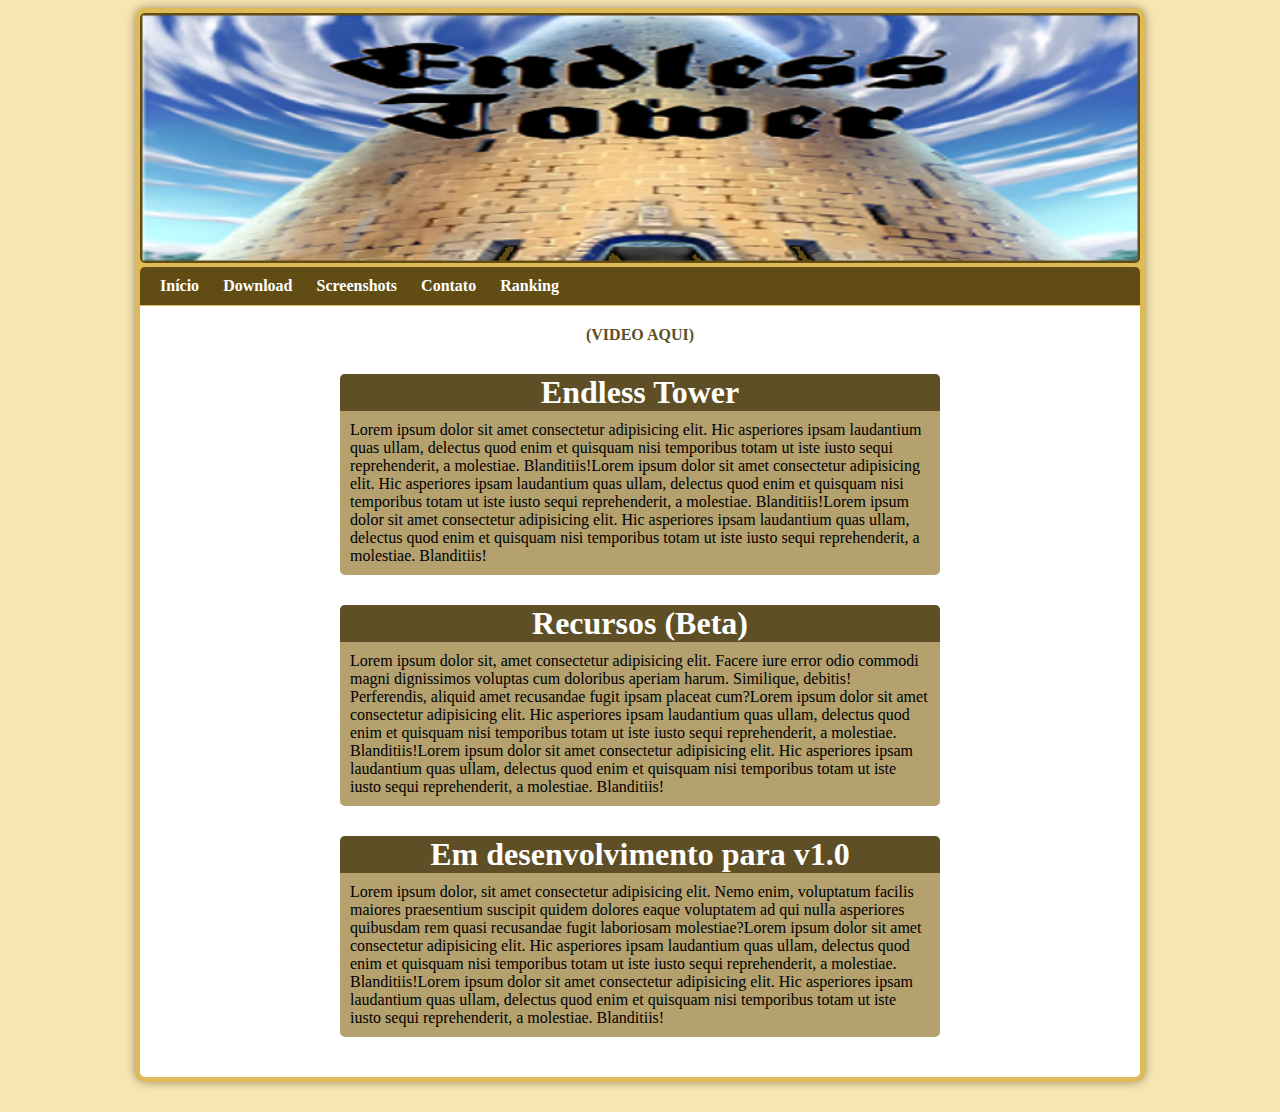
==== index.html @ c8ca0f36 "Endless Tower (Beta)" ====
<!DOCTYPE html>
<html lang="pt-br">
<head>
    <meta charset="UTF-8">
    <meta http-equiv="X-UA-Compatible" content="IE=edge">
    <meta name="viewport" content="width=device-width, initial-scale=1.0">
    <link rel="stylesheet" href="style.css">
    <title>Endless Tower</title>
</head>
<body>
    <main>
        <header>
            <img src="imagens/header-1920.png" alt="Endless Tower">
        </header>
        <nav>
            <a href="index.html">Início</a>
            <a href="download.html">Download</a>
            <a href="#">Screenshots</a>
            <a href="#">Contato</a>
            <a href="#">Ranking</a>
        </nav>
        <section>
            <p class='centro'>(VIDEO AQUI)</p>
            <article>
                <h1>Endless Tower</h1>
                <p>Lorem ipsum dolor sit amet consectetur adipisicing elit. Hic asperiores ipsam laudantium quas ullam, delectus quod enim et quisquam nisi temporibus totam ut iste iusto sequi reprehenderit, a molestiae. Blanditiis!Lorem ipsum dolor sit amet consectetur adipisicing elit. Hic asperiores ipsam laudantium quas ullam, delectus quod enim et quisquam nisi temporibus totam ut iste iusto sequi reprehenderit, a molestiae. Blanditiis!Lorem ipsum dolor sit amet consectetur adipisicing elit. Hic asperiores ipsam laudantium quas ullam, delectus quod enim et quisquam nisi temporibus totam ut iste iusto sequi reprehenderit, a molestiae. Blanditiis!</p>
            </article>
            <article>
                <h1>Recursos (Beta)</h1>
                <p>Lorem ipsum dolor sit, amet consectetur adipisicing elit. Facere iure error odio commodi magni dignissimos voluptas cum doloribus aperiam harum. Similique, debitis! Perferendis, aliquid amet recusandae fugit ipsam placeat cum?Lorem ipsum dolor sit amet consectetur adipisicing elit. Hic asperiores ipsam laudantium quas ullam, delectus quod enim et quisquam nisi temporibus totam ut iste iusto sequi reprehenderit, a molestiae. Blanditiis!Lorem ipsum dolor sit amet consectetur adipisicing elit. Hic asperiores ipsam laudantium quas ullam, delectus quod enim et quisquam nisi temporibus totam ut iste iusto sequi reprehenderit, a molestiae. Blanditiis!</p>
            </article>
            <article>
                <h1>Em desenvolvimento para v1.0</h1>
                <p>Lorem ipsum dolor, sit amet consectetur adipisicing elit. Nemo enim, voluptatum facilis maiores praesentium suscipit quidem dolores eaque voluptatem ad qui nulla asperiores quibusdam rem quasi recusandae fugit laboriosam molestiae?Lorem ipsum dolor sit amet consectetur adipisicing elit. Hic asperiores ipsam laudantium quas ullam, delectus quod enim et quisquam nisi temporibus totam ut iste iusto sequi reprehenderit, a molestiae. Blanditiis!Lorem ipsum dolor sit amet consectetur adipisicing elit. Hic asperiores ipsam laudantium quas ullam, delectus quod enim et quisquam nisi temporibus totam ut iste iusto sequi reprehenderit, a molestiae. Blanditiis!</p>
            </article>
        </article>
    </main>

</body>
</html>
---- style.css ----
@charset "UTF-8";

:root
{
    --cor0: #F7E5B2;
    --cor1: #DEBA59;
    --cor2: #b4a16e;
    --cor3: #5E4F26;
    --cor4: #614C14;
}

body
{
    background-color: var(--cor0);
}

main
{
    background-color: var(--cor1);
    min-width: 300px;
    max-width: 1000px;
    margin: auto;
    padding: 5px;
    margin-bottom: 30px;
    box-shadow: 0px 0px 10px rgba(0, 0, 0, 0.384);
    border-radius: 10px;
}

header > img
{
    width: 100%;
    border-radius: 5px;
}

nav
{
    background-color: var(--cor4);
    padding: 10px;
    border-radius: 5px 5px 0px 0px;
}
nav > a
{
    color: white;
    padding: 10px;
    text-decoration: none;
    font-weight: bold;
    transition-duration: 0.5s;
}

nav > a:hover
{
    background-color: var(--cor2);
    color: var(--cor4);
    border-radius: 5px;
}

section
{
    background-color: white;
    margin: -15px 0px 0px 0px;
    padding: 0px 0px 10px 0px;
    border-radius: 0px 0px 5px 5px;
}

.centro
{
    color: var(--cor3);
    font-weight: bolder;
    text-align: center;
    padding: 20px 20px 0px 20px;
}
.div-button
{
    text-align: center;
    margin: 20px;
}

.button
{
    background-color: var(--cor2);
    color: white;
    text-decoration: none;
    border-radius: 5px;
    padding: 10px;
}

.button:hover
{
    color: var(--cor3);
    text-decoration: underline;
}

article
{
    background-color: var(--cor2);
    width: 60%;
    margin: 30px auto;
    border-radius: 5px;
}

article > h1
{
    background-color: var(--cor3);
    color: white;
    margin: 0px;
    text-align: center;
    border-radius: 5px 5px 0px 0px;
}
article > p
{
    margin: 10px;
    padding: 0px 0px 10px 0px;
}
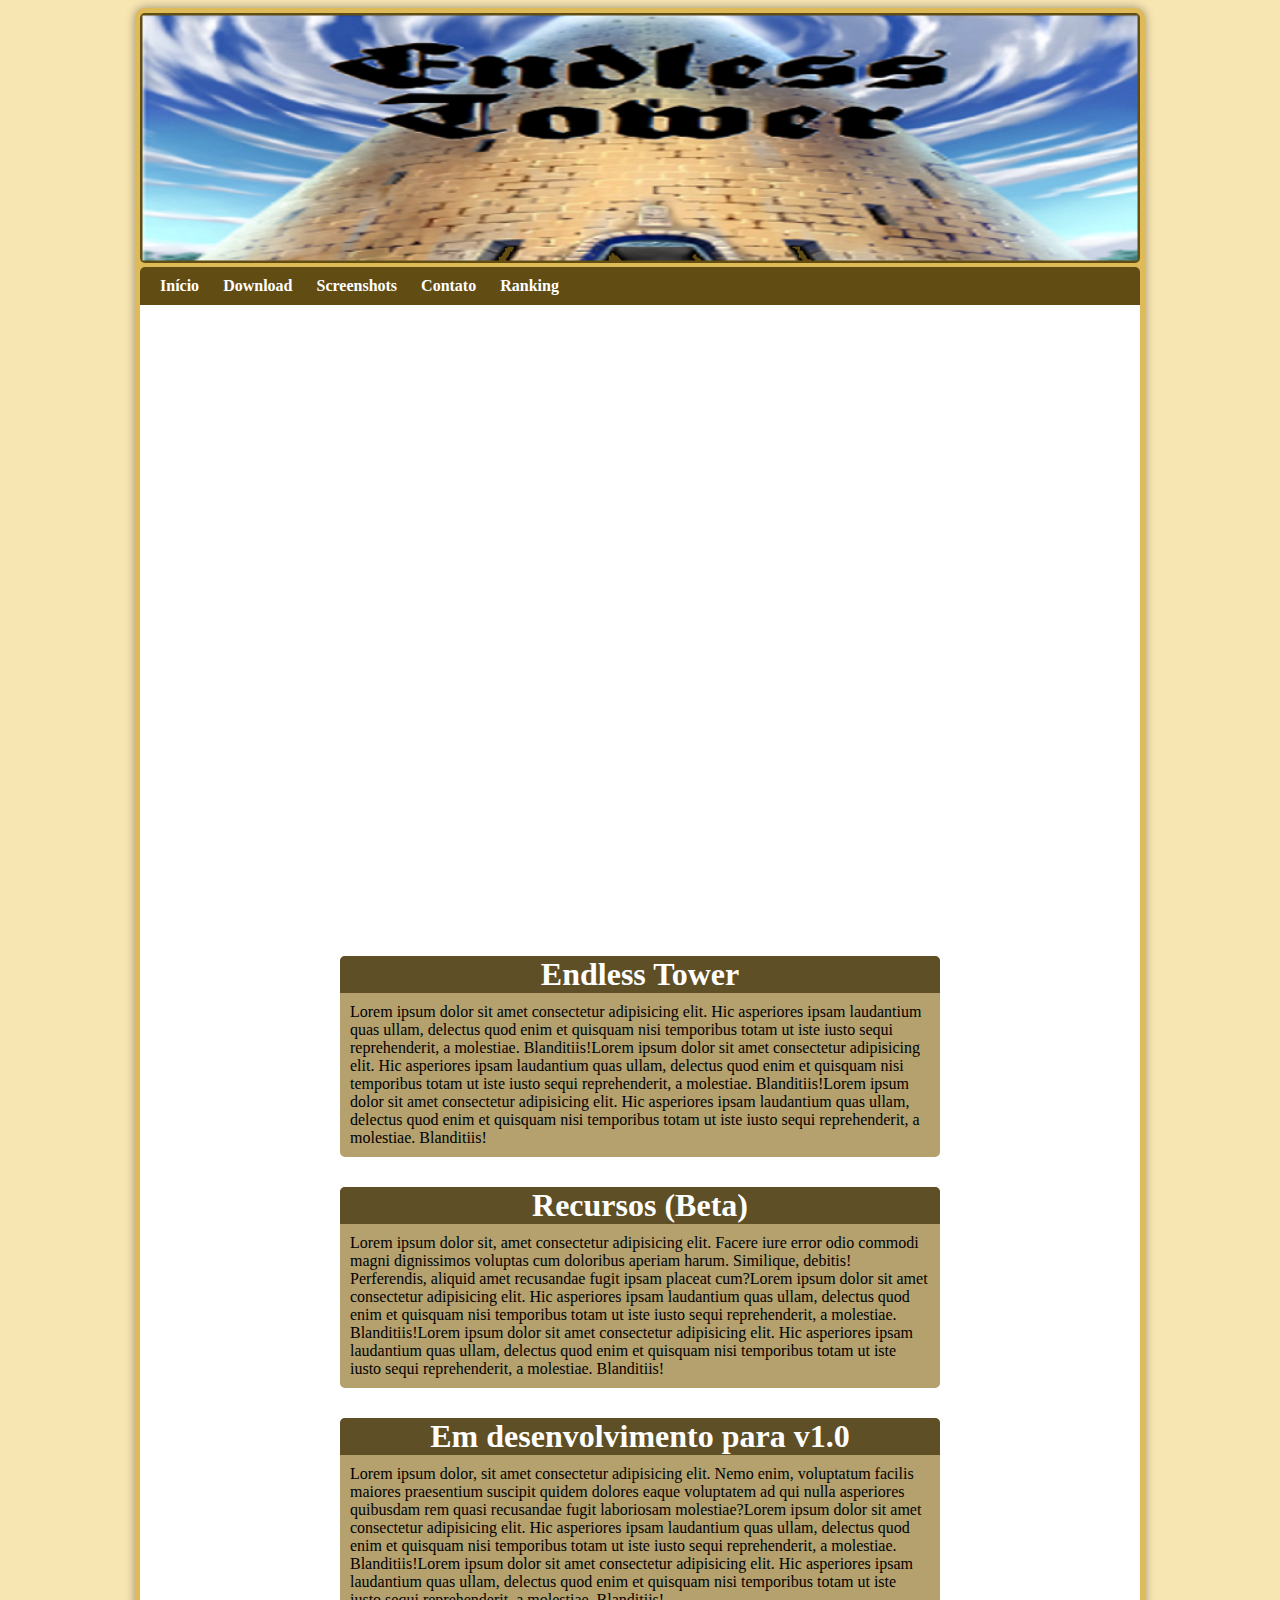
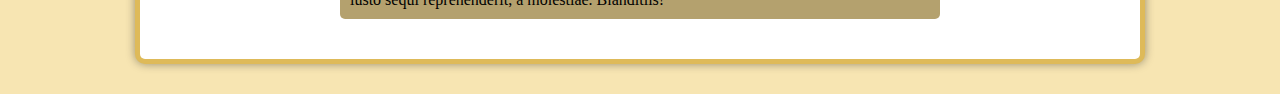
==== commit ff8d98e1: "Endless Tower (Beta)" ====
--- a/index.html
+++ b/index.html
@@ -5,6 +5,7 @@
     <meta http-equiv="X-UA-Compatible" content="IE=edge">
     <meta name="viewport" content="width=device-width, initial-scale=1.0">
     <link rel="stylesheet" href="style.css">
+    <link rel="shortcut icon" href="imagens/favicon.ico" type="image/x-icon">
     <title>Endless Tower</title>
 </head>
 <body>
@@ -20,7 +21,7 @@
             <a href="#">Ranking</a>
         </nav>
         <section>
-            <p class='centro'>(VIDEO AQUI)</p>
+            <div class='video'><iframe width="560" height="315" src="https://www.youtube.com/embed/wvhg_H6Ibko" title="YouTube video player" frameborder="0" allow="accelerometer; autoplay; clipboard-write; encrypted-media; gyroscope; picture-in-picture" allowfullscreen></iframe></div>
             <article>
                 <h1>Endless Tower</h1>
                 <p>Lorem ipsum dolor sit amet consectetur adipisicing elit. Hic asperiores ipsam laudantium quas ullam, delectus quod enim et quisquam nisi temporibus totam ut iste iusto sequi reprehenderit, a molestiae. Blanditiis!Lorem ipsum dolor sit amet consectetur adipisicing elit. Hic asperiores ipsam laudantium quas ullam, delectus quod enim et quisquam nisi temporibus totam ut iste iusto sequi reprehenderit, a molestiae. Blanditiis!Lorem ipsum dolor sit amet consectetur adipisicing elit. Hic asperiores ipsam laudantium quas ullam, delectus quod enim et quisquam nisi temporibus totam ut iste iusto sequi reprehenderit, a molestiae. Blanditiis!</p>
--- a/style.css
+++ b/style.css
@@ -57,10 +57,28 @@
 section
 {
     background-color: white;
-    margin: -15px 0px 0px 0px;
-    padding: 0px 0px 10px 0px;
+    padding: 1px 0px 10px 0px;
     border-radius: 0px 0px 5px 5px;
 }
+
+div.video
+{
+    background-color: var(--cor5);
+    padding: 30px;
+    margin: 0px -20px 30px -20px;
+    padding-bottom: 59%;
+    position: relative;
+}
+
+div.video > iframe
+{
+    position: absolute;
+    top: 5%;
+    left: 5%;
+    width: 90%;
+    height: 90%;
+}
+
 
 .centro
 {
@@ -110,4 +128,4 @@
 {
     margin: 10px;
     padding: 0px 0px 10px 0px;
-}
+}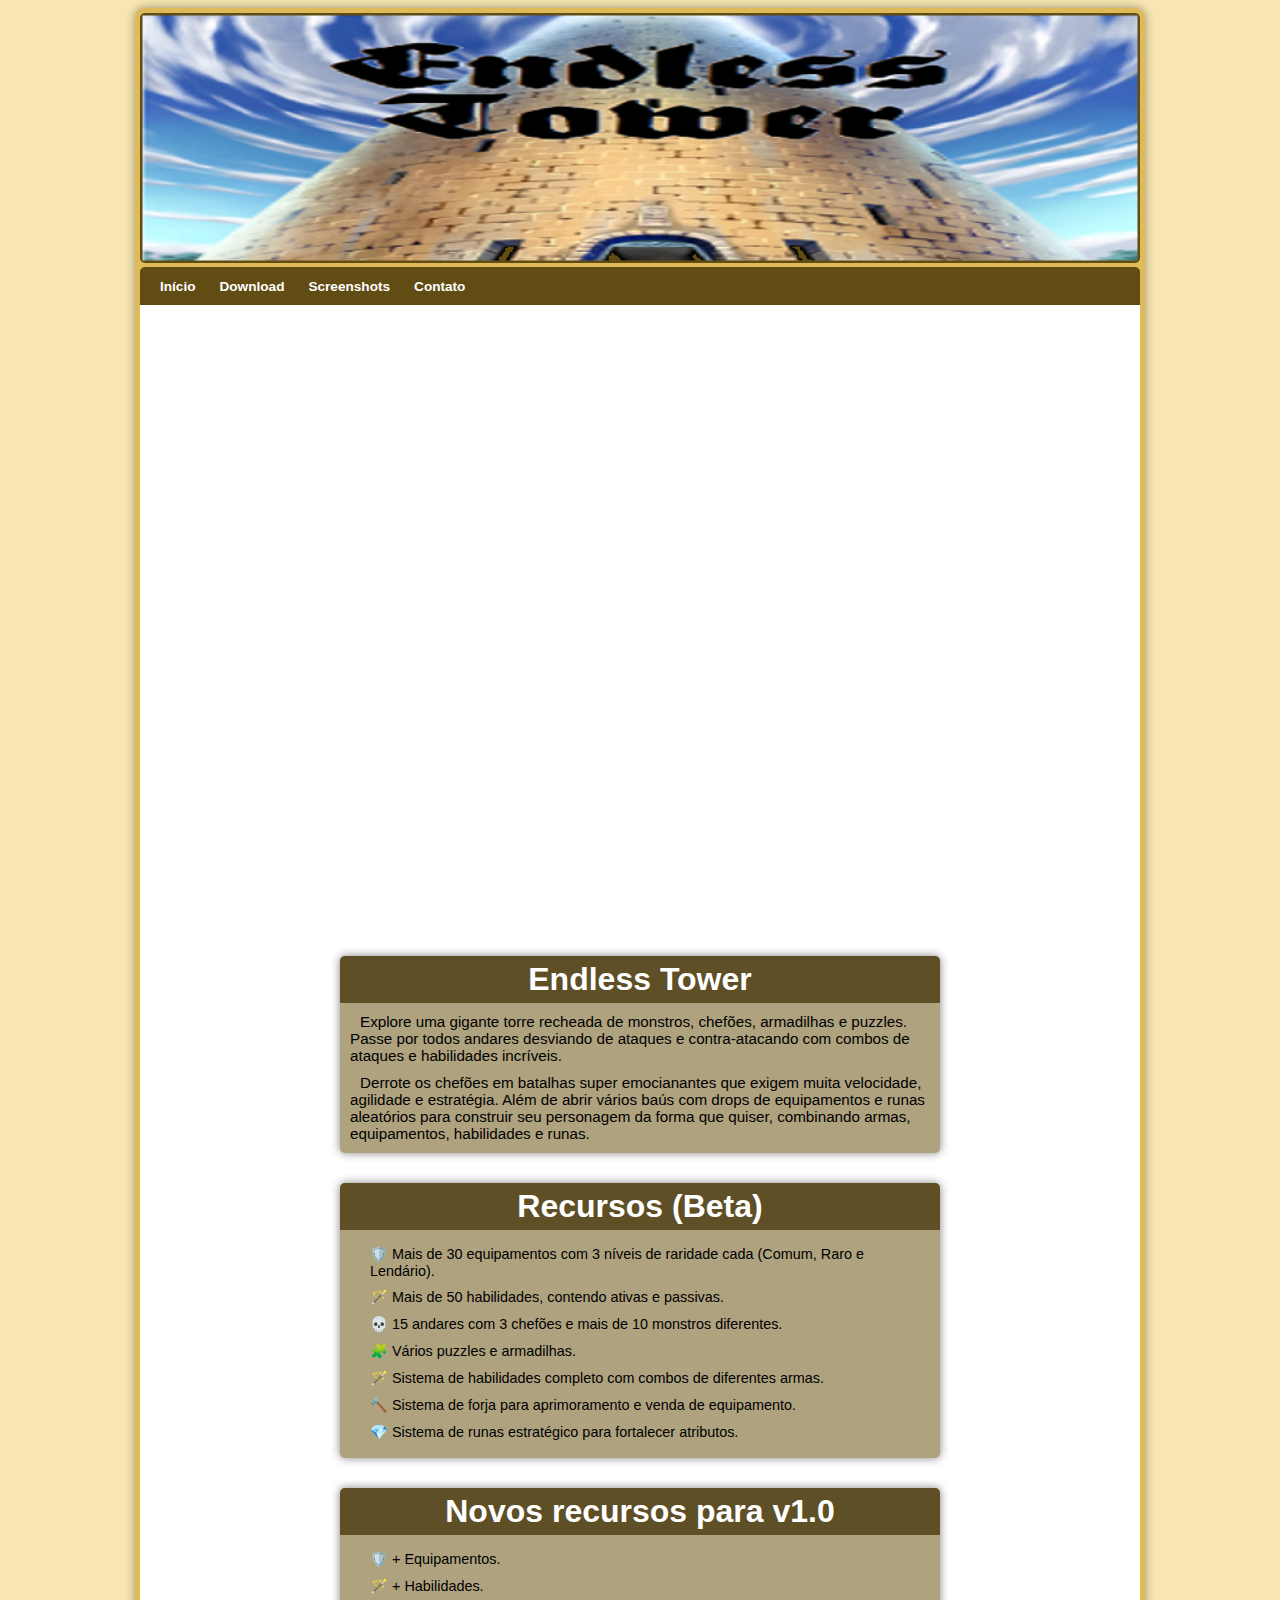
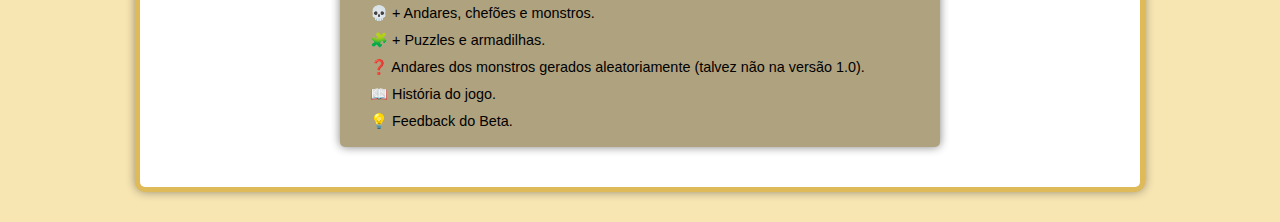
==== commit 3c237619: "Endless Tower (Beta)" ====
--- a/index.html
+++ b/index.html
@@ -18,21 +18,37 @@
             <a href="download.html">Download</a>
             <a href="#">Screenshots</a>
             <a href="#">Contato</a>
-            <a href="#">Ranking</a>
         </nav>
         <section>
-            <div class='video'><iframe width="560" height="315" src="https://www.youtube.com/embed/wvhg_H6Ibko" title="YouTube video player" frameborder="0" allow="accelerometer; autoplay; clipboard-write; encrypted-media; gyroscope; picture-in-picture" allowfullscreen></iframe></div>
+            <div class='video'><iframe width="560" height="315" src="https://www.youtube.com/embed/tnz1MzQhIPE" title="YouTube video player" frameborder="0" allow="accelerometer; autoplay; clipboard-write; encrypted-media; gyroscope; picture-in-picture" allowfullscreen></iframe></div>
             <article>
                 <h1>Endless Tower</h1>
-                <p>Lorem ipsum dolor sit amet consectetur adipisicing elit. Hic asperiores ipsam laudantium quas ullam, delectus quod enim et quisquam nisi temporibus totam ut iste iusto sequi reprehenderit, a molestiae. Blanditiis!Lorem ipsum dolor sit amet consectetur adipisicing elit. Hic asperiores ipsam laudantium quas ullam, delectus quod enim et quisquam nisi temporibus totam ut iste iusto sequi reprehenderit, a molestiae. Blanditiis!Lorem ipsum dolor sit amet consectetur adipisicing elit. Hic asperiores ipsam laudantium quas ullam, delectus quod enim et quisquam nisi temporibus totam ut iste iusto sequi reprehenderit, a molestiae. Blanditiis!</p>
+                <p>  Explore uma gigante torre recheada de monstros, chefões, armadilhas e puzzles. Passe por todos andares desviando de ataques e contra-atacando com combos de ataques e habilidades incríveis.</p>
+                <p>Derrote os chefões em batalhas super emocianantes que exigem muita velocidade, agilidade e estratégia. Além de abrir vários baús com drops de equipamentos e runas aleatórios para construir seu personagem da forma que quiser, combinando armas, equipamentos, habilidades e runas. </p>
             </article>
             <article>
                 <h1>Recursos (Beta)</h1>
-                <p>Lorem ipsum dolor sit, amet consectetur adipisicing elit. Facere iure error odio commodi magni dignissimos voluptas cum doloribus aperiam harum. Similique, debitis! Perferendis, aliquid amet recusandae fugit ipsam placeat cum?Lorem ipsum dolor sit amet consectetur adipisicing elit. Hic asperiores ipsam laudantium quas ullam, delectus quod enim et quisquam nisi temporibus totam ut iste iusto sequi reprehenderit, a molestiae. Blanditiis!Lorem ipsum dolor sit amet consectetur adipisicing elit. Hic asperiores ipsam laudantium quas ullam, delectus quod enim et quisquam nisi temporibus totam ut iste iusto sequi reprehenderit, a molestiae. Blanditiis!</p>
+                <ul>
+                    <li>🛡️ Mais de 30 equipamentos com 3 níveis de raridade cada (Comum, Raro e Lendário).</li>
+                    <li>&#x1FA84 Mais de 50 habilidades, contendo ativas e passivas.</li>
+                    <li>&#x1F480 15 andares com 3 chefões e mais de 10 monstros diferentes.</li>
+                    <li>&#x1F9E9 Vários puzzles e armadilhas.</li>
+                    <li>&#x1FA84 Sistema de habilidades completo com combos de diferentes armas.</li>
+                    <li>&#x1F528 Sistema de forja para aprimoramento e venda de equipamento.</li>
+                    <li>&#x1F48E Sistema de runas estratégico para fortalecer atributos.</li> 
+                </ul>
             </article>
             <article>
-                <h1>Em desenvolvimento para v1.0</h1>
-                <p>Lorem ipsum dolor, sit amet consectetur adipisicing elit. Nemo enim, voluptatum facilis maiores praesentium suscipit quidem dolores eaque voluptatem ad qui nulla asperiores quibusdam rem quasi recusandae fugit laboriosam molestiae?Lorem ipsum dolor sit amet consectetur adipisicing elit. Hic asperiores ipsam laudantium quas ullam, delectus quod enim et quisquam nisi temporibus totam ut iste iusto sequi reprehenderit, a molestiae. Blanditiis!Lorem ipsum dolor sit amet consectetur adipisicing elit. Hic asperiores ipsam laudantium quas ullam, delectus quod enim et quisquam nisi temporibus totam ut iste iusto sequi reprehenderit, a molestiae. Blanditiis!</p>
+                <h1>Novos recursos para v1.0</h1>
+                <ul>
+                    <li>🛡️ + Equipamentos.</li>
+                    <li>&#x1FA84 + Habilidades.</li>
+                    <li>&#x1F480 + Andares, chefões e monstros.</li>
+                    <li>&#x1F9E9 + Puzzles e armadilhas.</li>
+                    <li>&#x2753 Andares dos monstros gerados aleatoriamente (talvez não na versão 1.0).</li>
+                    <li>&#x1F4D6 História do jogo.</li>
+                    <li>&#x1F4A1 Feedback do Beta.</li> 
+                </ul>
             </article>
         </article>
     </main>
--- a/style.css
+++ b/style.css
@@ -4,7 +4,7 @@
 {
     --cor0: #F7E5B2;
     --cor1: #DEBA59;
-    --cor2: #b4a16e;
+    --cor2: #afa27f;
     --cor3: #5E4F26;
     --cor4: #614C14;
 }
@@ -41,6 +41,8 @@
 nav > a
 {
     color: white;
+    font-family:Verdana, Geneva, Tahoma, sans-serif;
+    font-size: 0.85em;
     padding: 10px;
     text-decoration: none;
     font-weight: bold;
@@ -65,7 +67,7 @@
 {
     background-color: var(--cor5);
     padding: 30px;
-    margin: 0px -20px 30px -20px;
+    margin: 0px 0px 30px 0px;
     padding-bottom: 59%;
     position: relative;
 }
@@ -113,19 +115,37 @@
     background-color: var(--cor2);
     width: 60%;
     margin: 30px auto;
+    padding: 0px 0px 1px 0px;
+    box-shadow: 0px 0px 10px rgba(0, 0, 0, 0.493);
     border-radius: 5px;
 }
 
 article > h1
 {
+    font-family:Verdana, Geneva, Tahoma, sans-serif;
     background-color: var(--cor3);
     color: white;
     margin: 0px;
+    padding: 5px 0px;
     text-align: center;
     border-radius: 5px 5px 0px 0px;
 }
 article > p
 {
+    font-family: Arial, Helvetica, sans-serif;
+    font-size: 0.95em;
+    text-indent: 10px;
     margin: 10px;
-    padding: 0px 0px 10px 0px;
+    padding: 0px 0px 0px 0px;
+}
+article > ul
+{
+    padding: 0px 0px 0px 20px;
+    list-style: none;
+}
+article > ul > li
+{
+    font-family: Arial, Helvetica, sans-serif;
+    font-size: 0.9em;
+    margin: 10px;
 }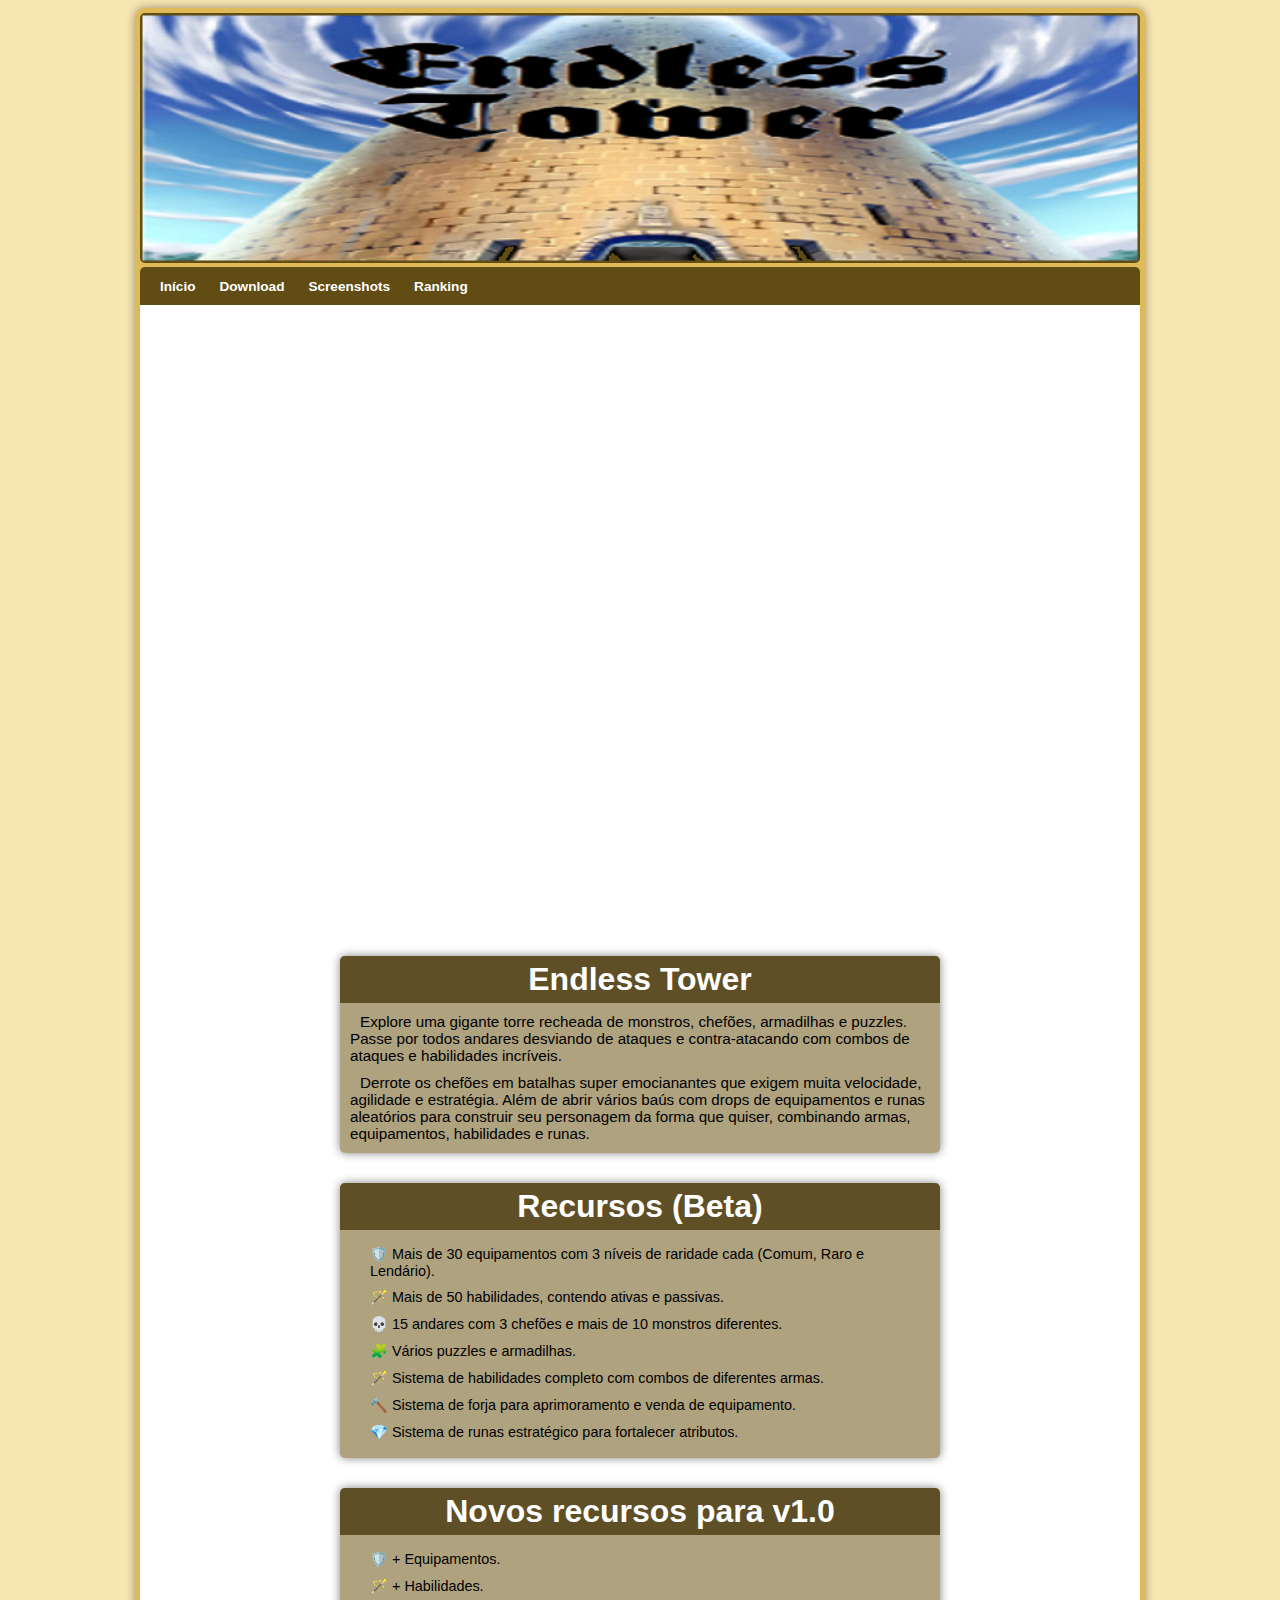
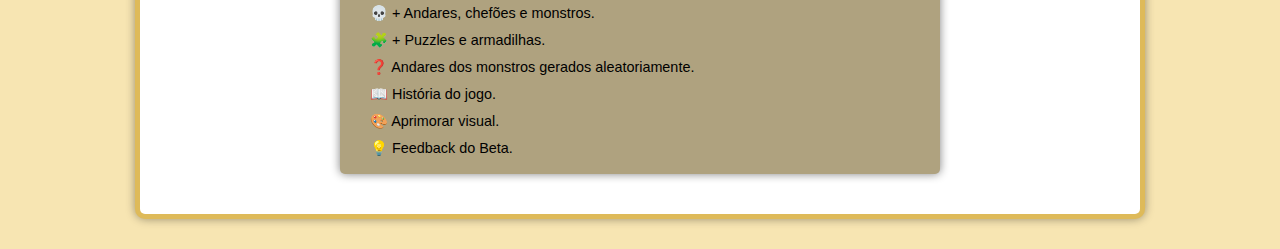
==== commit 63d70dd7: "Endless Tower (Beta)" ====
--- a/index.html
+++ b/index.html
@@ -16,8 +16,8 @@
         <nav>
             <a href="index.html">Início</a>
             <a href="download.html">Download</a>
-            <a href="#">Screenshots</a>
-            <a href="#">Contato</a>
+            <a href="screenshots.html">Screenshots</a>
+            <a href="ranking.html">Ranking</a>
         </nav>
         <section>
             <div class='video'><iframe width="560" height="315" src="https://www.youtube.com/embed/tnz1MzQhIPE" title="YouTube video player" frameborder="0" allow="accelerometer; autoplay; clipboard-write; encrypted-media; gyroscope; picture-in-picture" allowfullscreen></iframe></div>
@@ -45,12 +45,13 @@
                     <li>&#x1FA84 + Habilidades.</li>
                     <li>&#x1F480 + Andares, chefões e monstros.</li>
                     <li>&#x1F9E9 + Puzzles e armadilhas.</li>
-                    <li>&#x2753 Andares dos monstros gerados aleatoriamente (talvez não na versão 1.0).</li>
+                    <li>&#x2753 Andares dos monstros gerados aleatoriamente.</li>
                     <li>&#x1F4D6 História do jogo.</li>
+                    <li>&#x1F3A8 Aprimorar visual.</li>
                     <li>&#x1F4A1 Feedback do Beta.</li> 
                 </ul>
             </article>
-        </article>
+        </section>
     </main>
 
 </body>
--- a/style.css
+++ b/style.css
@@ -12,6 +12,10 @@
 body
 {
     background-color: var(--cor0);
+}
+strong
+{
+    color: rgb(66, 66, 243);
 }
 
 main
@@ -120,9 +124,22 @@
     border-radius: 5px;
 }
 
+article > img
+{
+    margin: 5px;
+    width: 98%;
+}
+h1
+{
+    font-family: Verdana, Geneva, Tahoma, sans-serif;
+    color: black;
+    margin: 30px 0px 5px 0px;
+    text-align: center;
+}
+
 article > h1
 {
-    font-family:Verdana, Geneva, Tahoma, sans-serif;
+    font-family: Verdana, Geneva, Tahoma, sans-serif;
     background-color: var(--cor3);
     color: white;
     margin: 0px;
@@ -148,4 +165,37 @@
     font-family: Arial, Helvetica, sans-serif;
     font-size: 0.9em;
     margin: 10px;
+}
+
+table
+{
+    width: 70%;
+    margin: 20px auto;
+    text-align: center;
+    border: 3px solid black;
+    border-collapse: collapse;
+}
+td.pos
+{
+    width: 15%;
+    border: 1px solid black;
+    padding: 0px 5px; 
+}
+td.nome
+{
+    width: 41%;
+    border: 1px solid black;
+    padding: 0px 5px;
+}
+td.pontos
+{
+    width: 15%;
+    border: 1px solid black;
+    padding: 0px 5px; 
+}
+td.tempo
+{
+    width: 100%;
+    border: 1px solid black;
+    padding: 0px 5px;
 }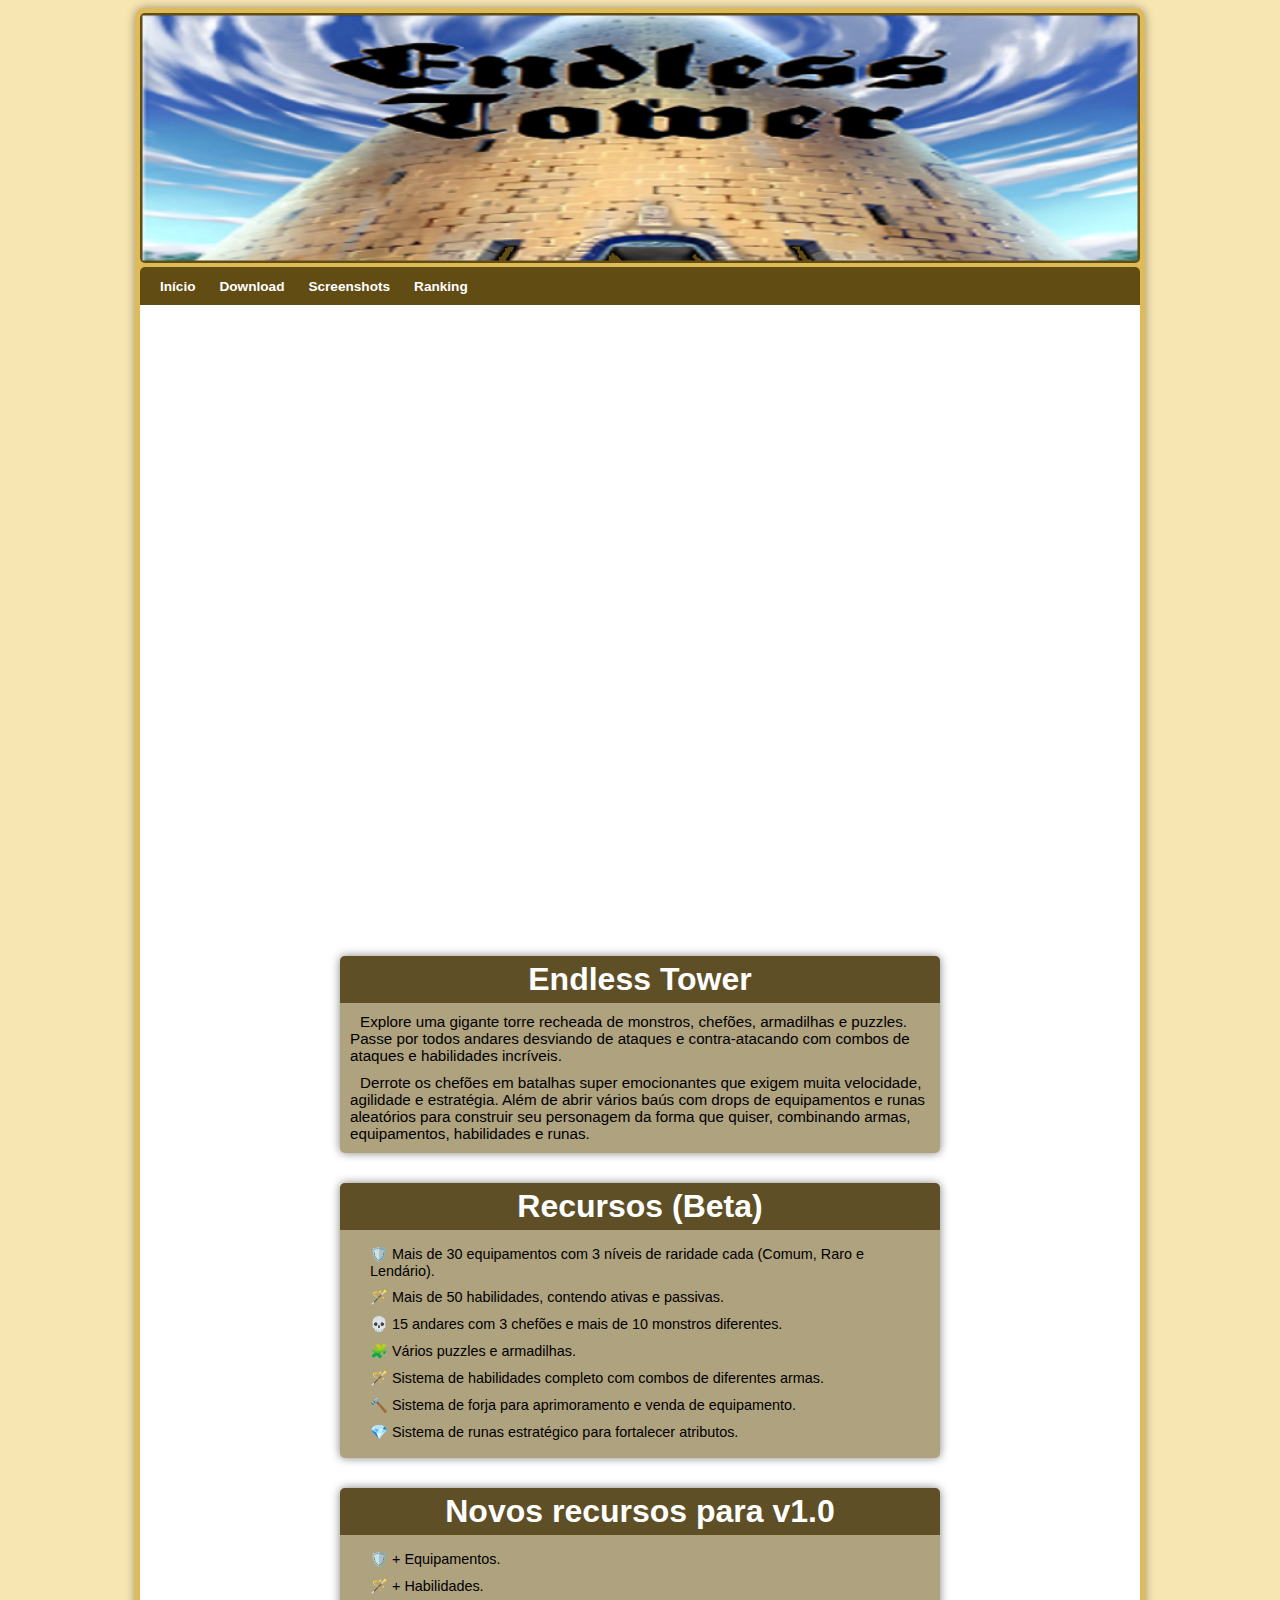
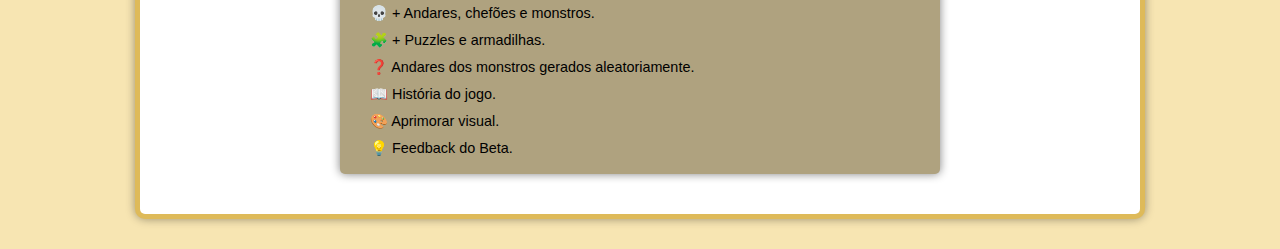
==== commit b895b5c8: "Endless Tower (Beta)" ====
--- a/index.html
+++ b/index.html
@@ -24,7 +24,7 @@
             <article>
                 <h1>Endless Tower</h1>
                 <p>  Explore uma gigante torre recheada de monstros, chefões, armadilhas e puzzles. Passe por todos andares desviando de ataques e contra-atacando com combos de ataques e habilidades incríveis.</p>
-                <p>Derrote os chefões em batalhas super emocianantes que exigem muita velocidade, agilidade e estratégia. Além de abrir vários baús com drops de equipamentos e runas aleatórios para construir seu personagem da forma que quiser, combinando armas, equipamentos, habilidades e runas. </p>
+                <p>Derrote os chefões em batalhas super emocionantes que exigem muita velocidade, agilidade e estratégia. Além de abrir vários baús com drops de equipamentos e runas aleatórios para construir seu personagem da forma que quiser, combinando armas, equipamentos, habilidades e runas. </p>
             </article>
             <article>
                 <h1>Recursos (Beta)</h1>
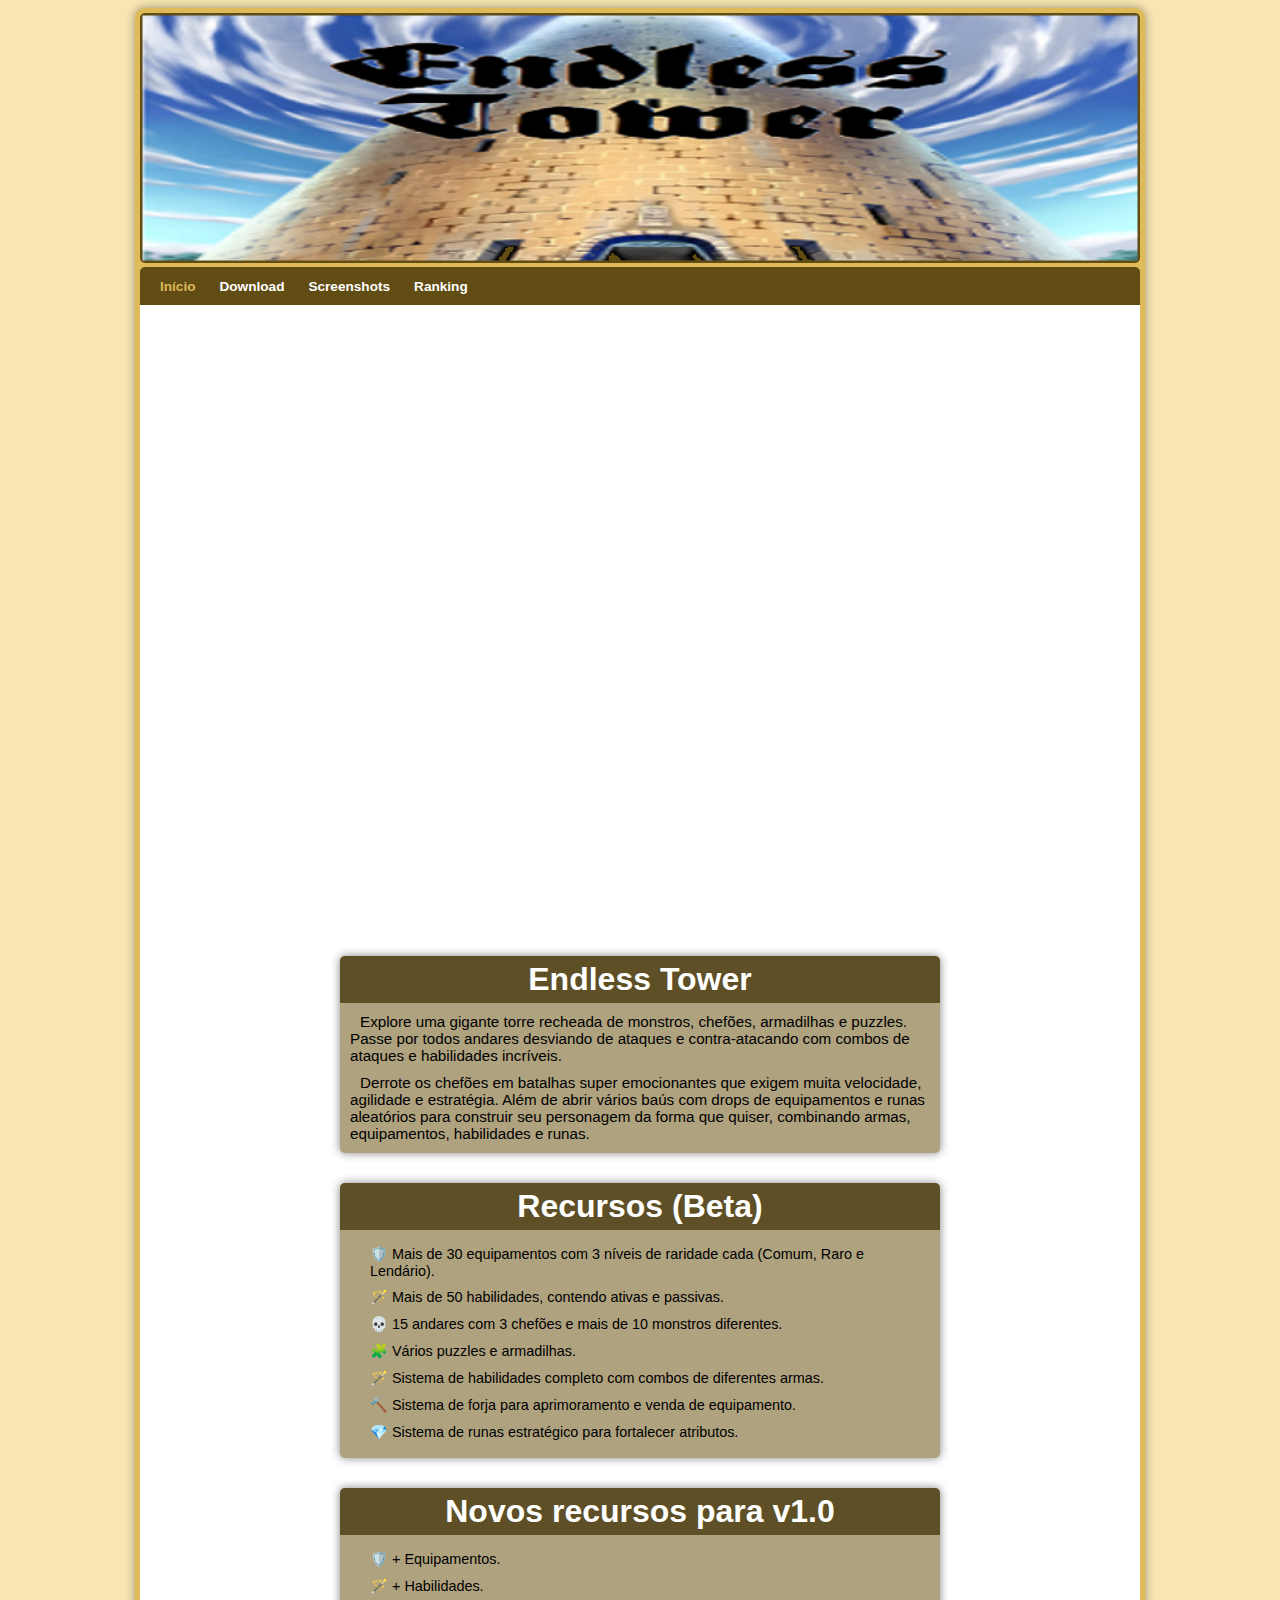
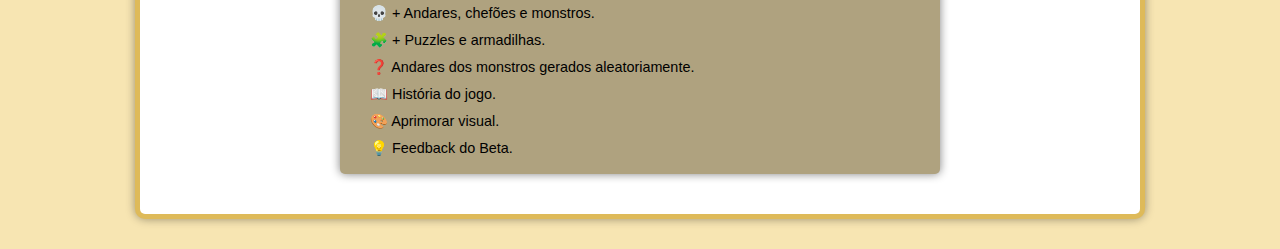
==== commit 4dff4a17: "Endless Tower (Beta)" ====
--- a/index.html
+++ b/index.html
@@ -14,7 +14,7 @@
             <img src="imagens/header-1920.png" alt="Endless Tower">
         </header>
         <nav>
-            <a href="index.html">Início</a>
+            <a href="index.html"><strong>Início</strong></a>
             <a href="download.html">Download</a>
             <a href="screenshots.html">Screenshots</a>
             <a href="ranking.html">Ranking</a>
--- a/style.css
+++ b/style.css
@@ -15,7 +15,7 @@
 }
 strong
 {
-    color: rgb(66, 66, 243);
+    color: var(--cor1);
 }
 
 main
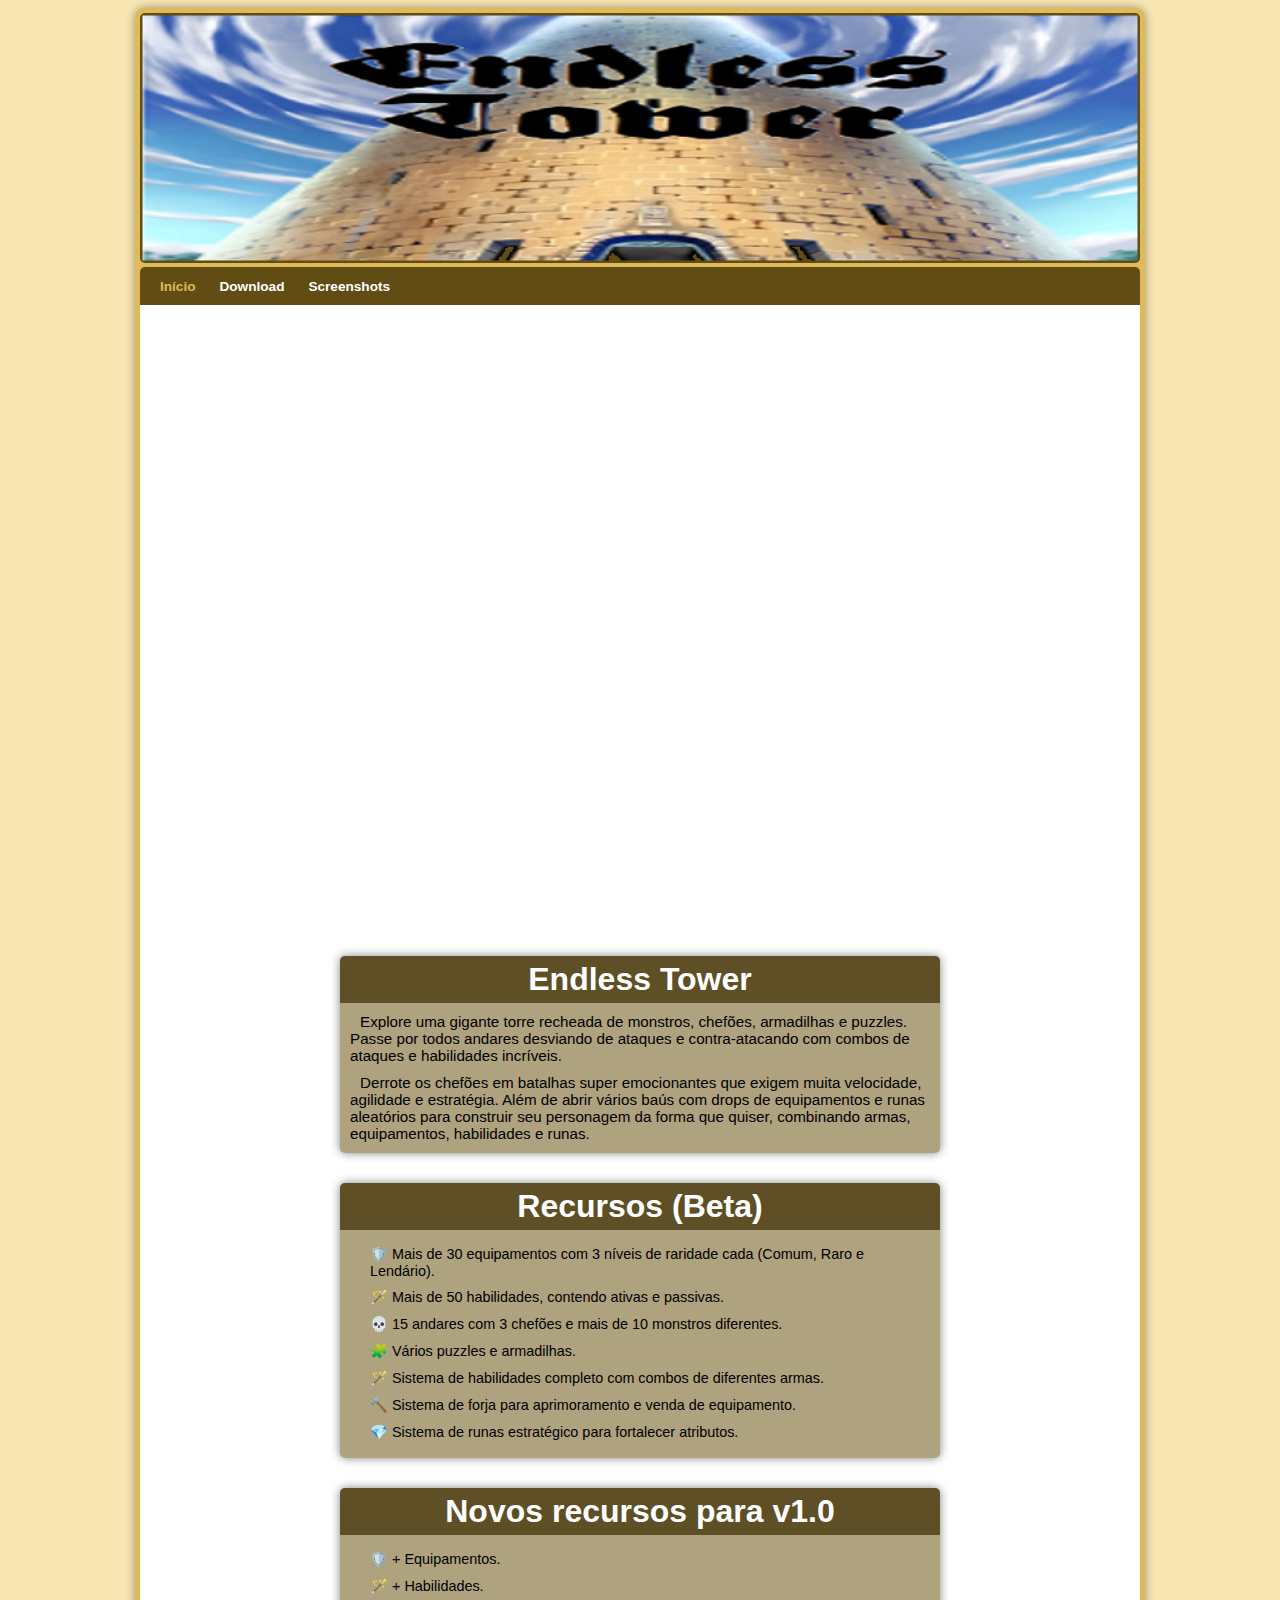
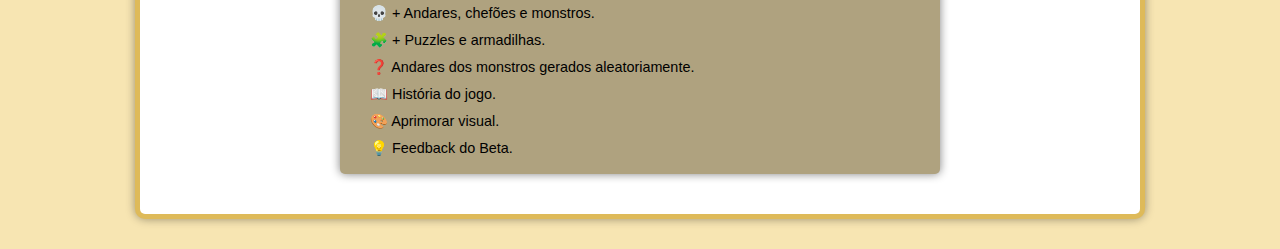
==== commit dd9897c7: "Endless Tower (Beta)" ====
--- a/index.html
+++ b/index.html
@@ -17,7 +17,6 @@
             <a href="index.html"><strong>Início</strong></a>
             <a href="download.html">Download</a>
             <a href="screenshots.html">Screenshots</a>
-            <a href="ranking.html">Ranking</a>
         </nav>
         <section>
             <div class='video'><iframe width="560" height="315" src="https://www.youtube.com/embed/tnz1MzQhIPE" title="YouTube video player" frameborder="0" allow="accelerometer; autoplay; clipboard-write; encrypted-media; gyroscope; picture-in-picture" allowfullscreen></iframe></div>
